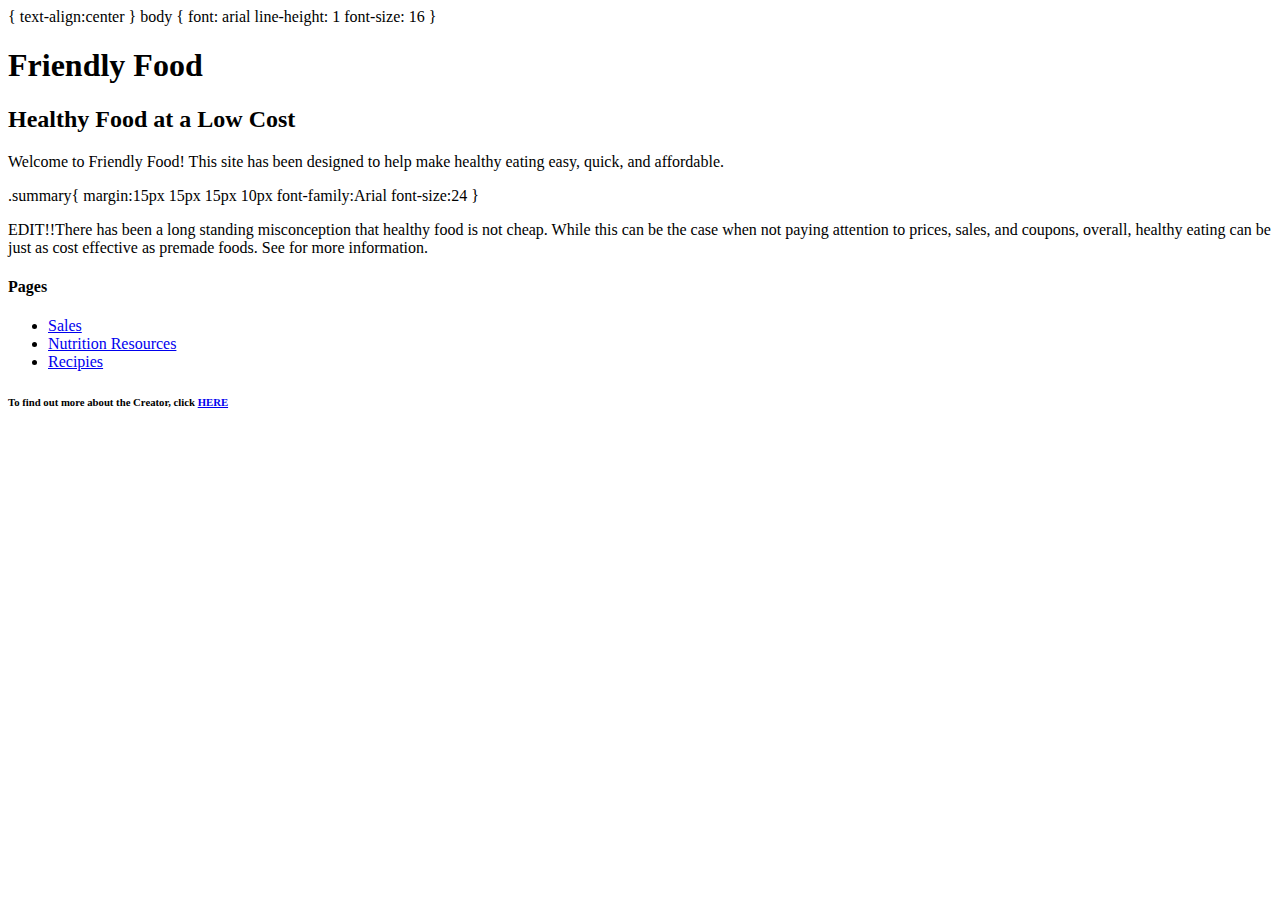
==== Index.html @ 02a66daf "fixed a few typos to hopefully make it show up" ====
<!DOCTYPE html>
<html>
{
text-align:center
}
<head>
<title>Home</title>
</head>

body {
font: arial
line-height: 1
font-size: 16
}


<body id="Friendly Food">
    <div class="page-wrapper"> </div>
    <section class="Welcome" id="Welcome"> </section>
    <header role="banner">
    <h1>Friendly Food</h1>
    <h2> Healthy Food at a Low Cost</h2>
	</header>
	<div class="about" id="about" role="intro"
	<p> Welcome to Friendly Food! This site has been designed to 
	help make healthy eating easy, quick, and affordable. </p>
	
	.summary{
		margin:15px 15px 15px 10px
		font-family:Arial
		font-size:24
		}
    <div class="summary" id="project-summary" role="article">
			<p>EDIT!!There has been a long standing misconception that healthy food is not cheap. While this can be the case when not paying attention to
			prices, sales, and coupons, overall, healthy eating can be just as cost effective as premade foods. See <a href"second.html"></a> for more information.
	
	<aside class="wrapper">
		<div class="pages" id="page-selection">
			<h4 class="select">Pages</h4>
				<nav role="navigation">
					<ul>
						<li><a href="https://morgan-mcclutchy.gothub.io/sales.html">Sales</a></li>
						<li><a href="https://morgan-mcclutchy.gothub.io/resources.html">Nutrition Resources</a></li>
						<li><a href="https://morgan-mcclutchy.gothub.io/recipies">Recipies</a></li>
					</ul>
				</nav>
		</div>
	</aside>
	
	
		
<h6>To find out more about the Creator, click <a href="https://morgan-mcclutchy.github.io/about.html">HERE</a></h6> 


</body>


</html>
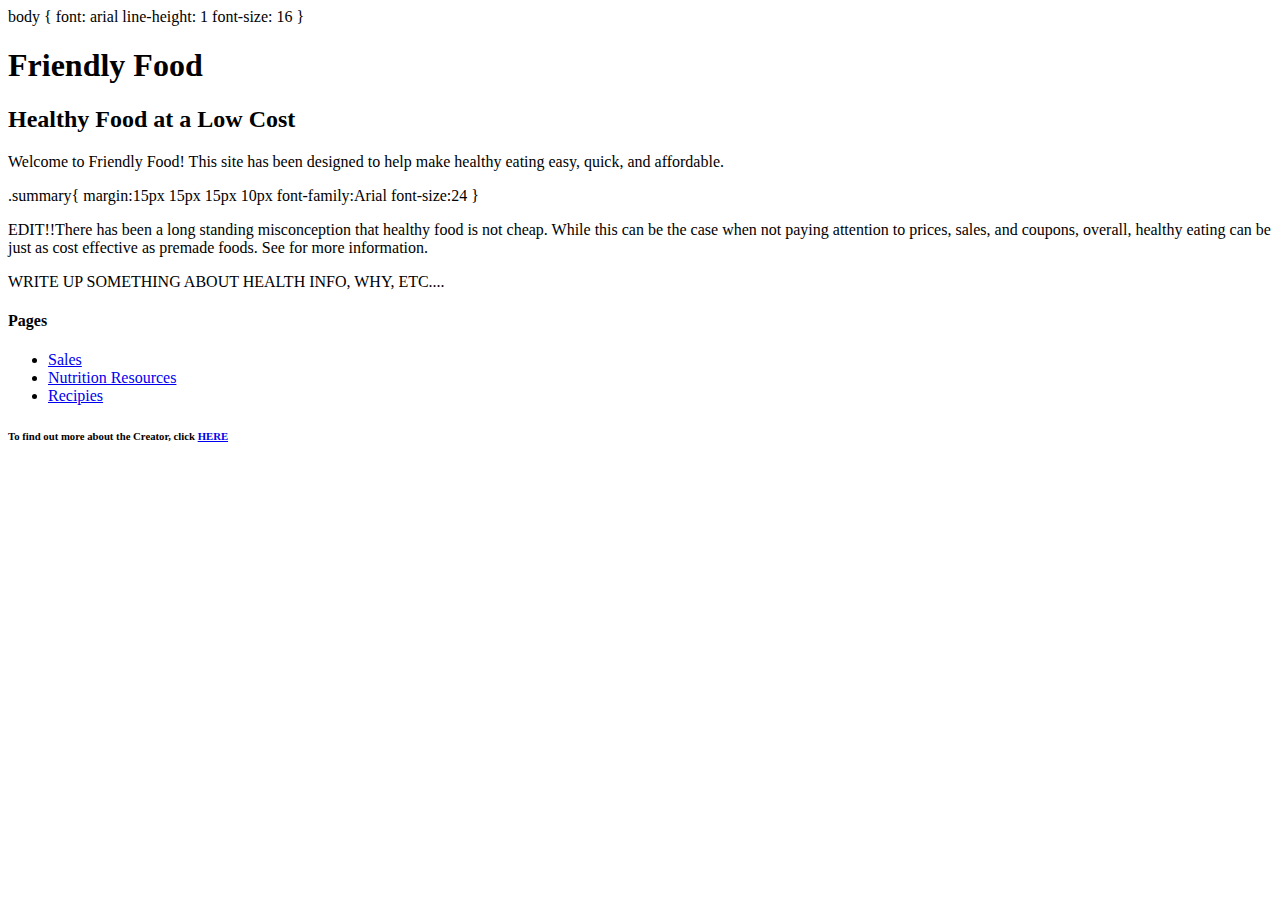
==== commit bc4b726c: "closed loose tags" ====
--- a/Index.html
+++ b/Index.html
@@ -1,18 +1,13 @@
 <!DOCTYPE html>
 <html>
-{
-text-align:center
-}
-<head>
-<title>Home</title>
-</head>
-
 body {
 font: arial
 line-height: 1
 font-size: 16
 }
-
+<head>
+<title>Home</title>
+</head>
 
 <body id="Friendly Food">
     <div class="page-wrapper"> </div>
@@ -33,6 +28,12 @@
     <div class="summary" id="project-summary" role="article">
 			<p>EDIT!!There has been a long standing misconception that healthy food is not cheap. While this can be the case when not paying attention to
 			prices, sales, and coupons, overall, healthy eating can be just as cost effective as premade foods. See <a href"second.html"></a> for more information.
+			</p>
+	</div>
+	
+	<div class="overview" id="website/project-overview" role="article">
+		<p>WRITE UP SOMETHING ABOUT HEALTH INFO, WHY, ETC....</p>
+	</div>
 	
 	<aside class="wrapper">
 		<div class="pages" id="page-selection">
@@ -47,11 +48,10 @@
 		</div>
 	</aside>
 	
-	
-		
-<h6>To find out more about the Creator, click <a href="https://morgan-mcclutchy.github.io/about.html">HERE</a></h6> 
+</body>
 
-
+<body>		
+	<h6>To find out more about the Creator, click <a href="https://morgan-mcclutchy.github.io/about.html">HERE</a></h6> 
 </body>
 
 
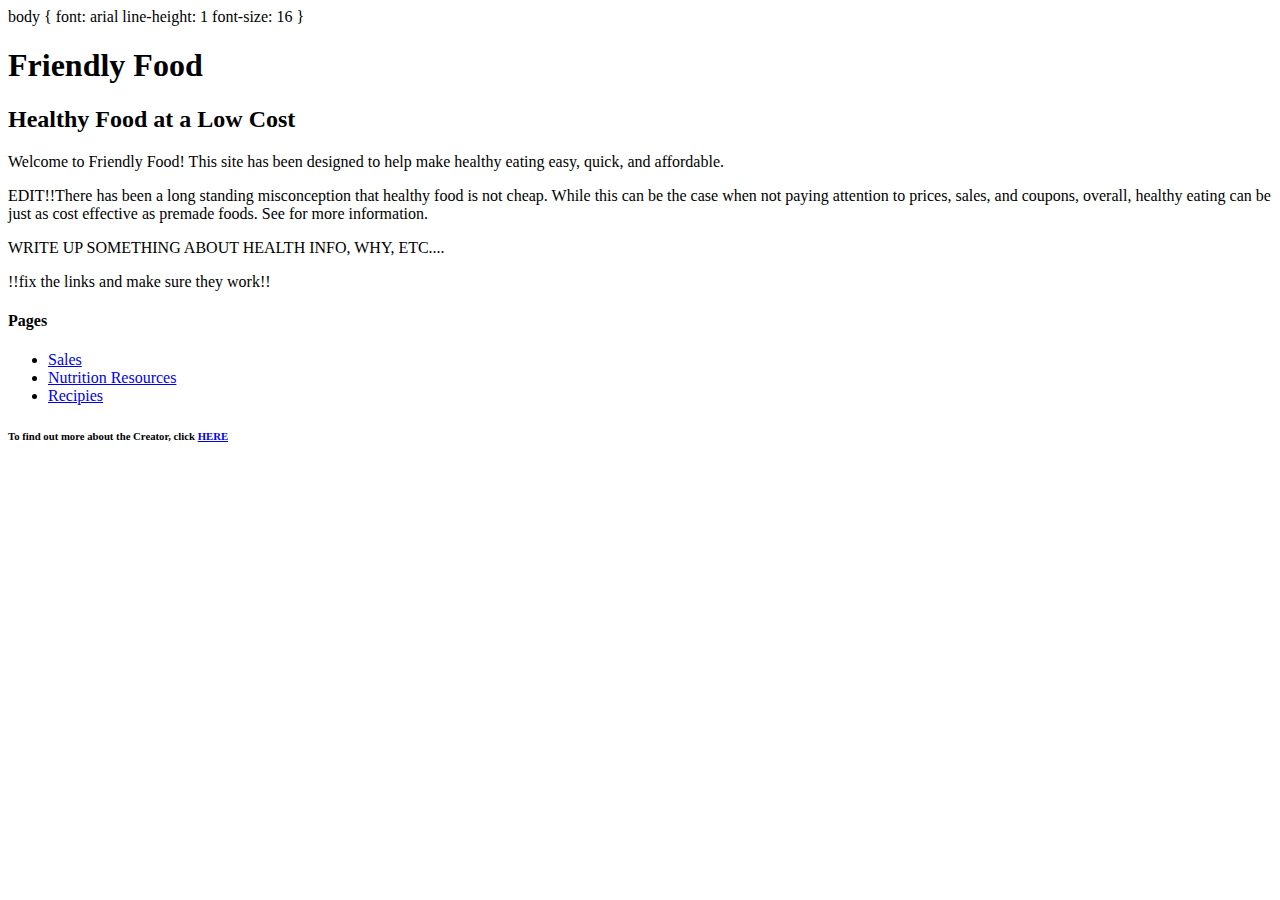
==== commit 24bcefd8: "tried adding <style>" ====
--- a/Index.html
+++ b/Index.html
@@ -20,23 +20,29 @@
 	<p> Welcome to Friendly Food! This site has been designed to 
 	help make healthy eating easy, quick, and affordable. </p>
 	
-	.summary{
+	<style>.summary{
 		margin:15px 15px 15px 10px
 		font-family:Arial
 		font-size:24
 		}
+	</style>
+	
     <div class="summary" id="project-summary" role="article">
 			<p>EDIT!!There has been a long standing misconception that healthy food is not cheap. While this can be the case when not paying attention to
 			prices, sales, and coupons, overall, healthy eating can be just as cost effective as premade foods. See <a href"second.html"></a> for more information.
 			</p>
 	</div>
-	
+</body>
+
+<body>	
 	<div class="overview" id="website/project-overview" role="article">
 		<p>WRITE UP SOMETHING ABOUT HEALTH INFO, WHY, ETC....</p>
 	</div>
 	
 	<aside class="wrapper">
 		<div class="pages" id="page-selection">
+		
+		!!fix the links and make sure they work!!
 			<h4 class="select">Pages</h4>
 				<nav role="navigation">
 					<ul>
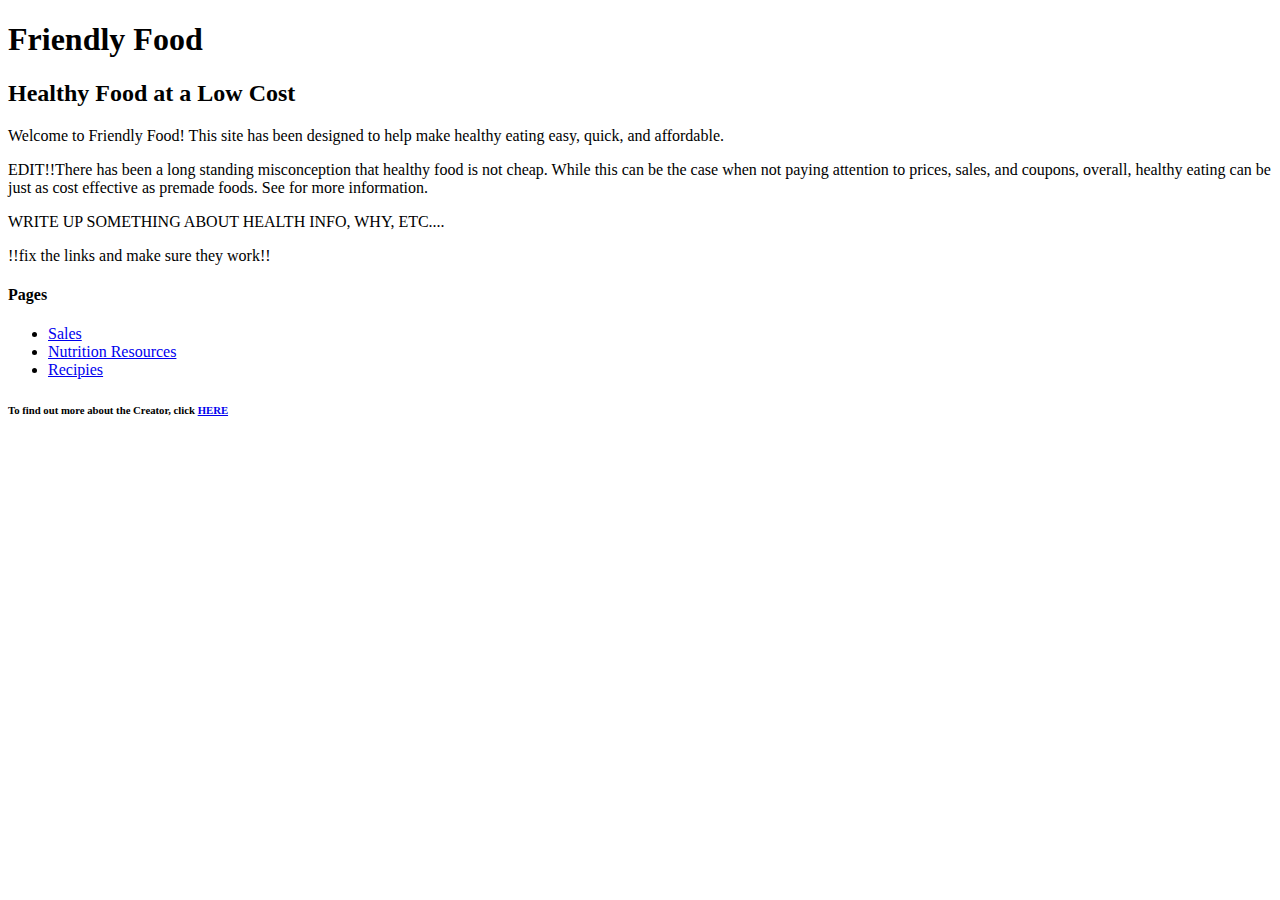
==== commit 6eac63ca: "css linked instead of imbeded" ====
--- a/Index.html
+++ b/Index.html
@@ -1,10 +1,6 @@
 <!DOCTYPE html>
 <html>
-body {
-font: arial
-line-height: 1
-font-size: 16
-}
+<link rel="stylesheet" href="mystyles.css">
 <head>
 <title>Home</title>
 </head>
@@ -20,12 +16,6 @@
 	<p> Welcome to Friendly Food! This site has been designed to 
 	help make healthy eating easy, quick, and affordable. </p>
 	
-	<style>.summary{
-		margin:15px 15px 15px 10px
-		font-family:Arial
-		font-size:24
-		}
-	</style>
 	
     <div class="summary" id="project-summary" role="article">
 			<p>EDIT!!There has been a long standing misconception that healthy food is not cheap. While this can be the case when not paying attention to
--- a/mystyles.css
+++ b/mystyles.css
@@ -0,0 +1,5 @@
+body {
+font: arial
+line-height: 1
+font-size: 16
+}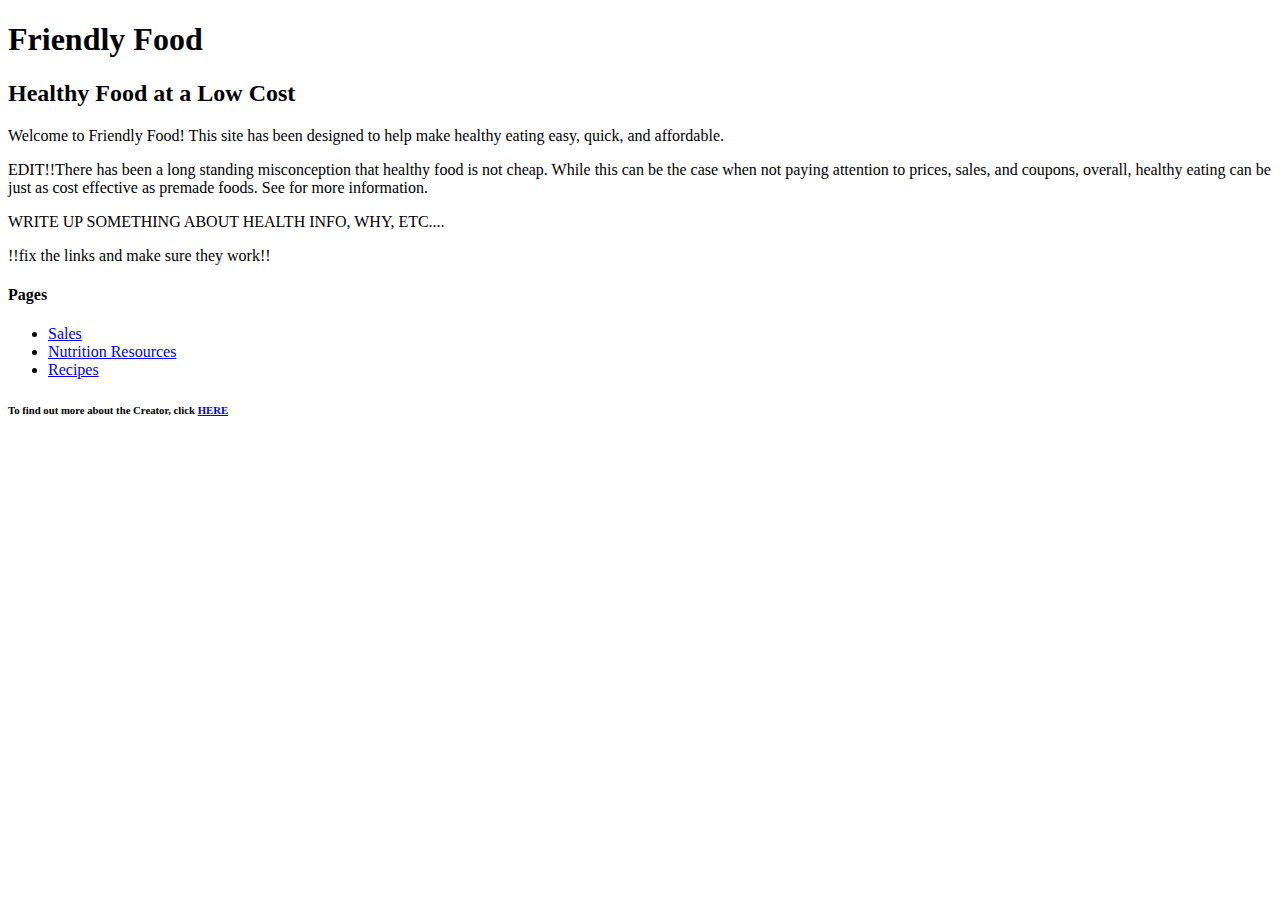
==== commit 5d79e059: "new pages" ====
--- a/Index.html
+++ b/Index.html
@@ -1,6 +1,8 @@
 <!DOCTYPE html>
 <html>
+
 <link rel="stylesheet" href="mystyles.css">
+
 <head>
 <title>Home</title>
 </head>
@@ -38,7 +40,7 @@
 					<ul>
 						<li><a href="https://morgan-mcclutchy.gothub.io/sales.html">Sales</a></li>
 						<li><a href="https://morgan-mcclutchy.gothub.io/resources.html">Nutrition Resources</a></li>
-						<li><a href="https://morgan-mcclutchy.gothub.io/recipies">Recipies</a></li>
+						<li><a href="https://morgan-mcclutchy.gothub.io/recipes">Recipes</a></li>
 					</ul>
 				</nav>
 		</div>
--- a/mystyles.css
+++ b/mystyles.css
@@ -1,5 +1,26 @@
-body {
-font: arial
-line-height: 1
-font-size: 16
-}+
+
+h1 {
+	font: arial
+	color: blue
+	font-size: 32
+}
+
+h2 {
+	font: arial
+	color: black
+	font-size: 24
+}
+
+summary{
+		margin:15px 15px 15px 10px
+		font-family:Arial
+		font-size:24
+		}
+
+p {
+	font: arial
+	line-height: 1
+	font-size: 16
+}
+
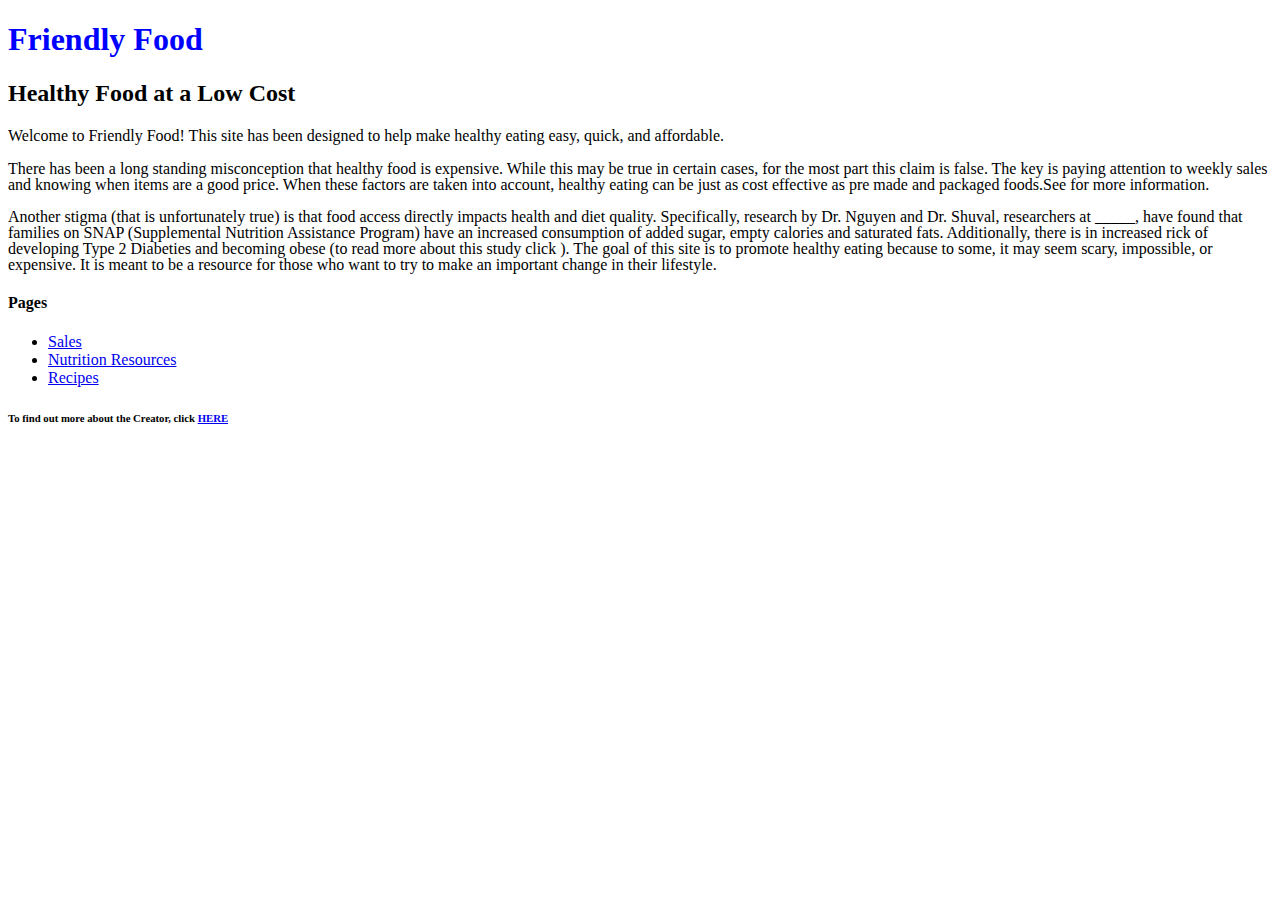
==== commit 41fbc701: ";" ====
--- a/Index.html
+++ b/Index.html
@@ -20,37 +20,36 @@
 	
 	
     <div class="summary" id="project-summary" role="article">
-			<p>EDIT!!There has been a long standing misconception that healthy food is not cheap. While this can be the case when not paying attention to
-			prices, sales, and coupons, overall, healthy eating can be just as cost effective as premade foods. See <a href"second.html"></a> for more information.
+			<p>There has been a long standing misconception that healthy food is expensive. While this may be true in certain cases, for the most part this claim is false. 
+			The key is paying attention to weekly sales and knowing when items are a good price. When these factors are taken into account, healthy eating can be just as 
+			cost effective as pre made and packaged foods.See <a href"second.html"></a> for more information.
 			</p>
 	</div>
-</body>
 
-<body>	
 	<div class="overview" id="website/project-overview" role="article">
-		<p>WRITE UP SOMETHING ABOUT HEALTH INFO, WHY, ETC....</p>
+		<p>Another stigma (that is unfortunately true) is that food access directly impacts health and diet quality. Specifically, research by Dr. Nguyen and Dr. Shuval,
+		researchers at _____, have found that families on SNAP (Supplemental Nutrition Assistance Program) have an increased consumption of added sugar, empty calories and 
+		saturated fats. Additionally, there is in increased rick of developing Type 2 Diabeties and becoming obese (to read more about this study click 
+		<a href=”     “></a>). The goal of this site is to promote healthy eating because to some, it may seem scary, impossible, or expensive. It is meant to be 
+		a resource for those who want to try to make an important change in their lifestyle. 
+</p>
 	</div>
 	
 	<aside class="wrapper">
 		<div class="pages" id="page-selection">
-		
-		!!fix the links and make sure they work!!
 			<h4 class="select">Pages</h4>
 				<nav role="navigation">
 					<ul>
-						<li><a href="https://morgan-mcclutchy.gothub.io/sales.html">Sales</a></li>
-						<li><a href="https://morgan-mcclutchy.gothub.io/resources.html">Nutrition Resources</a></li>
-						<li><a href="https://morgan-mcclutchy.gothub.io/recipes">Recipes</a></li>
+						<li><a href="https://morgan-mcclutchy.github.io/sales.html">Sales</a></li>
+						<li><a href="https://morgan-mcclutchy.github.io/resources.html">Nutrition Resources</a></li>
+						<li><a href="https://morgan-mcclutchy.github.io/recipes">Recipes</a></li>
 					</ul>
 				</nav>
 		</div>
 	</aside>
 	
+	<h6>To find out more about the Creator, click <a href="https://morgan-mcclutchy.github.io/about.html">HERE</a></h6> 
+	
 </body>
 
-<body>		
-	<h6>To find out more about the Creator, click <a href="https://morgan-mcclutchy.github.io/about.html">HERE</a></h6> 
-</body>
-
-
 </html>
--- a/mystyles.css
+++ b/mystyles.css
@@ -1,26 +1,26 @@
 
 
 h1 {
-	font: arial
-	color: blue
+	font: arial;
+	color: blue;
 	font-size: 32
 }
 
 h2 {
-	font: arial
-	color: black
+	font: arial;
+	color: black;
 	font-size: 24
 }
 
 summary{
-		margin:15px 15px 15px 10px
-		font-family:Arial
+		margin:15px 15px 15px 10px;
+		font-family:Arial;
 		font-size:24
 		}
 
 p {
-	font: arial
-	line-height: 1
+	font: arial;
+	line-height: 1;
 	font-size: 16
 }
 
